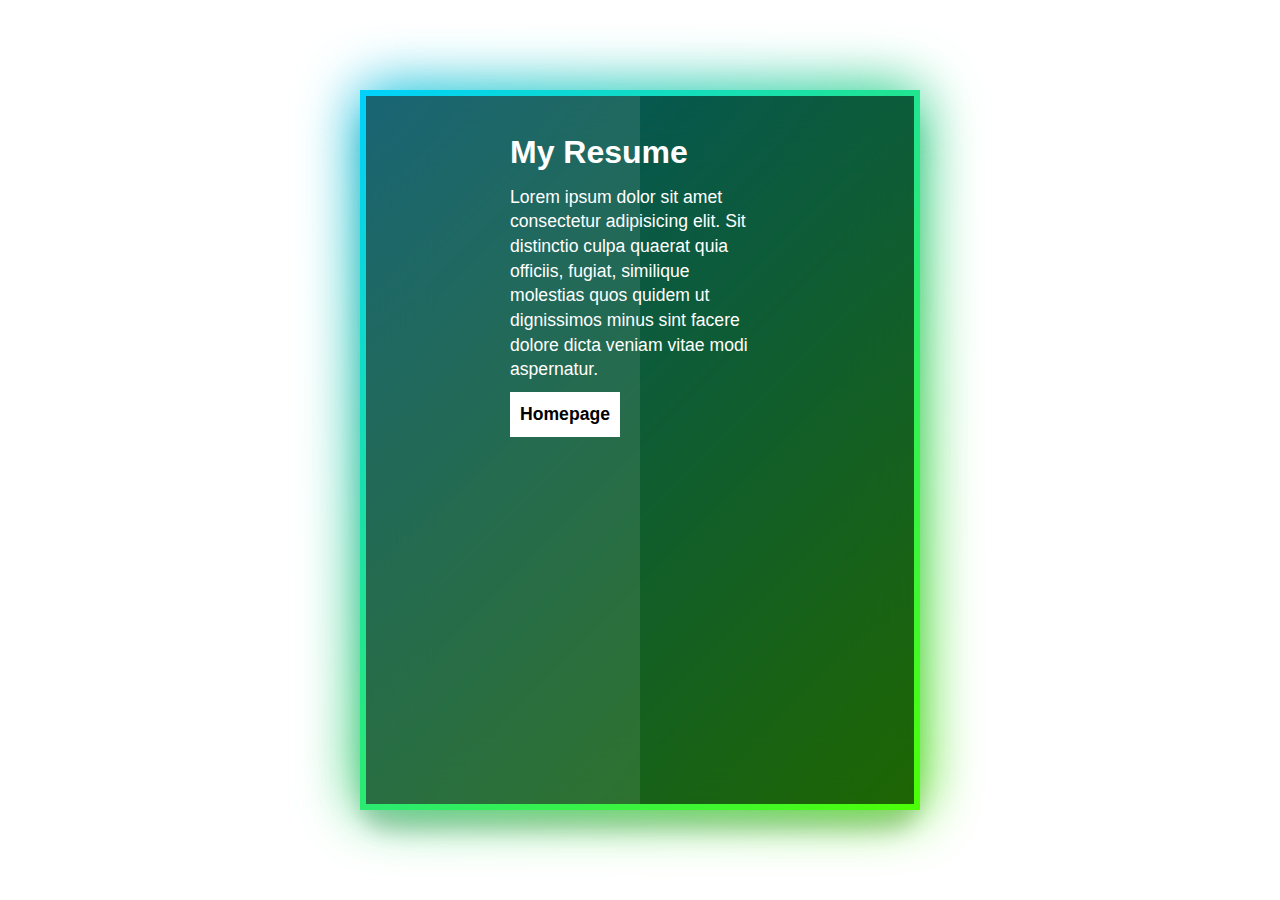
==== resume.html @ 0e211a2b "first commit" ====
<!doctype html>
<html class="no-js" lang="">

<head>
  <meta charset="utf-8">
  <title>Thibaud Robillard Resume</title>
  <meta name="description" content="">
  <meta name="viewport" content="width=device-width, initial-scale=1">

  <meta property="og:title" content="">
  <meta property="og:type" content="">
  <meta property="og:url" content="">
  <meta property="og:image" content="">
  <link href="https://cdn.jsdelivr.net/npm/bootstrap@5.0.0-beta3/dist/css/bootstrap.min.css" rel="stylesheet" integrity="sha384-eOJMYsd53ii+scO/bJGFsiCZc+5NDVN2yr8+0RDqr0Ql0h+rP48ckxlpbzKgwra6" crossorigin="anonymous">
  <link rel="manifest" href="site.webmanifest">
  <link rel="apple-touch-icon" href="icon.png">
  <!-- Place favicon.ico in the root directory -->
  <script src="https://cdn.jsdelivr.net/npm/@popperjs/core@2.9.1/dist/umd/popper.min.js" integrity="sha384-SR1sx49pcuLnqZUnnPwx6FCym0wLsk5JZuNx2bPPENzswTNFaQU1RDvt3wT4gWFG" crossorigin="anonymous"></script>
  <script src="https://cdn.jsdelivr.net/npm/bootstrap@5.0.0-beta3/dist/js/bootstrap.min.js" integrity="sha384-j0CNLUeiqtyaRmlzUHCPZ+Gy5fQu0dQ6eZ/xAww941Ai1SxSY+0EQqNXNE6DZiVc" crossorigin="anonymous"></script>
  <link rel="stylesheet" href="css/normalize.css">
  <link rel="stylesheet" href="css/main.css">

  <meta name="theme-color" content="#fafafa">
</head>

<body>
  
  <main class=>
    <div class="container">
        <div class="card">
          <div class="box">
            <span></span>
              <div class="content">
            <h2>My Resume</h2>
            <p>Lorem ipsum dolor sit amet consectetur adipisicing elit. Sit distinctio culpa quaerat quia officiis, 
              fugiat, similique molestias quos quidem ut dignissimos minus sint facere dolore dicta veniam vitae modi aspernatur.</p>
            <a href="index.html">Homepage</a>
          </div>
        </div>
        </div>
    </div>
  </main>
  <!-- Add your site or application content here -->

  <script src="js/vendor/modernizr-3.11.2.min.js"></script>
  <script src="js/plugins.js"></script>
  <script src="js/main.js"></script>

  <!-- Google Analytics: change UA-XXXXX-Y to be your site's ID. -->
  <script>
    window.ga = function () { ga.q.push(arguments) }; ga.q = []; ga.l = +new Date;
    ga('create', 'UA-XXXXX-Y', 'auto'); ga('set', 'anonymizeIp', true); ga('set', 'transport', 'beacon'); ga('send', 'pageview')
  </script>
  <script src="https://www.google-analytics.com/analytics.js" async></script>
</body>

</html>
---- css/main.css ----
/*! HTML5 Boilerplate v8.0.0 | MIT License | https://html5boilerplate.com/ */

/* main.css 2.1.0 | MIT License | https://github.com/h5bp/main.css#readme */
/*
 * What follows is the result of much research on cross-browser styling.
 * Credit left inline and big thanks to Nicolas Gallagher, Jonathan Neal,
 * Kroc Camen, and the H5BP dev community and team.
 */

/* ==========================================================================
   Base styles: opinionated defaults
   ========================================================================== */

html {
  color: #222;
  font-size: 1em;
  line-height: 1.4;
}

/*
 * Remove text-shadow in selection highlight:
 * https://twitter.com/miketaylr/status/12228805301
 *
 * Vendor-prefixed and regular ::selection selectors cannot be combined:
 * https://stackoverflow.com/a/16982510/7133471
 *
 * Customize the background color to match your design.
 */

::-moz-selection {
  background: #b3d4fc;
  text-shadow: none;
}

::selection {
  background: #b3d4fc;
  text-shadow: none;
}

/*
 * A better looking default horizontal rule
 */

hr {
  display: block;
  height: 1px;
  border: 0;
  border-top: 1px solid #ccc;
  margin: 1em 0;
  padding: 0;
}

/*
 * Remove the gap between audio, canvas, iframes,
 * images, videos and the bottom of their containers:
 * https://github.com/h5bp/html5-boilerplate/issues/440
 */

audio,
canvas,
iframe,
img,
svg,
video {
  vertical-align: middle;
}

/*
 * Remove default fieldset styles.
 */

fieldset {
  border: 0;
  margin: 0;
  padding: 0;
}

/*
 * Allow only vertical resizing of textareas.
 */

textarea {
  resize: vertical;
}

/* ==========================================================================
   Author's custom styles
   ========================================================================== */
   * {
    margin: 0;
    padding: 0;
    box-sizing: border-box;
  }
  
  body {
    font-family: "Poppins", sans-serif;
    min-height: 100vh;
    display: flex;
    align-items: center;
    justify-content: center;
    perspective: 1000px;
  }
  .container {
    width: 100%;
    display: flex;
    justify-content: center;
    align-items: center;
  }
  .card {
    transform-style: preserve-3d;
    min-height: 80vh;
    width: 35rem;
    border-radius: 30px;
    padding: 0rem 5rem;
    box-shadow: 0 20px 20px rgba(0, 0, 0, 0.2), 0px 0px 50px rgba(0, 0, 0, 0.2);
  }
  
  .sneaker {
    min-height: 35vh;
    display: flex;
    align-items: center;
    justify-content: center;
  }
  .sneaker img {
    width: 18rem;
    z-index: 2;
    transition: all 0.75s ease-out;
  }
  .circle {
    width: 15rem;
    height: 15rem;
    background: linear-gradient(
      to right,
      rgba(245, 70, 66, 0.75),
      rgba(8, 83, 156, 0.75)
    );
    position: absolute;
    border-radius: 50%;
    z-index: 1;
  }
  
  .info h1 {
    font-size: 3rem;
    transition: all 0.75s ease-out;
  }
  .info h2 {
    font-size: 2rem;
    padding: 2rem 0rem;
    color: #585858;
    font-weight: lighter;
    transition: all 0.75s ease-out;
  }
  .sizes {
    /* display: flex; */
    justify-content: space-between;
    transition: all 0.75s ease-out;
  }
  .sizes button {
    padding: 0.5rem 2rem;
    background: none;
    border: none;
    box-shadow: 0px 5px 10px rgba(0, 0, 0, 0.2);
    border-radius: 30px;
    cursor: pointer;
    font-weight: bold;
    color: #585858;
  }
  button.active {
    background: #585858;
    color: white;
  }
  .purchase {
    margin-top: 5rem;
    transition: all 0.75s ease-out;
  }
  .purchase button {
    width: 100%;
    padding: 1rem 0rem;
    background: #f54642;
    border: none;
    color: white;
    cursor: pointer;
    border-radius: 30px;
    font-weight: bolder;
  }

  .container .box{
    width: 320px;
    height: 400px;
    margin: 20px 30px;
    transition: 0.5s;
  }

  .container .box:hover{
    transform: translateY(-20px);
  }

  .container .box::before{
    content: "";
    position: absolute;
    top: 0;
    left: 0;
    width: 100%;
    height: 100%;
    background: linear-gradient(315deg,#4dff03,#00d0ff);
  }

  .container .box::after{
    content: "";
    position: absolute;
    top: 0;
    left: 0;
    width: 100%;
    height: 100%;
    background: linear-gradient(315deg,#4dff03,#00d0ff);
    filter: blur(30px);
  }

  .container .box span{
    position: absolute;
    top: 6px;
    left: 6px;
    right: 6px;
    bottom: 6px;
    background: rgba(0,0,0,0.6);
    z-index: 2;
  }

  .container .box span::before{
    content: "";
    position: absolute;
    top: 0;
    left: 0;
    width: 50%;
    height: 100%;
    background: rgba(255,255,255,0.1);
    pointer-events: none;
  }

  .container .box .content{
    position: relative;
    z-index: 10;
    padding: 20px 40px;
  }

  .container .box .content h2{
    font-size: 2em;
    color: white;
    margin-bottom: 10px;
  }

  .container .box .content p{
    font-size: 1.1em;
    color: white;
    margin-bottom: 10px;
    line-height: 1.4em;
  }

  .container .box .content a{
    display: inline-block;
    font-size: 1.1em;
    color: black;
    background-color: white;
    padding: 10px;
    text-decoration: none;
    font-weight: 700;
  }




/* ==========================================================================
   Helper classes
   ========================================================================== */

/*
 * Hide visually and from screen readers
 */

.hidden,
[hidden] {
  display: none !important;
}

/*
 * Hide only visually, but have it available for screen readers:
 * https://snook.ca/archives/html_and_css/hiding-content-for-accessibility
 *
 * 1. For long content, line feeds are not interpreted as spaces and small width
 *    causes content to wrap 1 word per line:
 *    https://medium.com/@jessebeach/beware-smushed-off-screen-accessible-text-5952a4c2cbfe
 */

.sr-only {
  border: 0;
  clip: rect(0, 0, 0, 0);
  height: 1px;
  margin: -1px;
  overflow: hidden;
  padding: 0;
  position: absolute;
  white-space: nowrap;
  width: 1px;
  /* 1 */
}

/*
 * Extends the .sr-only class to allow the element
 * to be focusable when navigated to via the keyboard:
 * https://www.drupal.org/node/897638
 */

.sr-only.focusable:active,
.sr-only.focusable:focus {
  clip: auto;
  height: auto;
  margin: 0;
  overflow: visible;
  position: static;
  white-space: inherit;
  width: auto;
}

/*
 * Hide visually and from screen readers, but maintain layout
 */

.invisible {
  visibility: hidden;
}

/*
 * Clearfix: contain floats
 *
 * For modern browsers
 * 1. The space content is one way to avoid an Opera bug when the
 *    `contenteditable` attribute is included anywhere else in the document.
 *    Otherwise it causes space to appear at the top and bottom of elements
 *    that receive the `clearfix` class.
 * 2. The use of `table` rather than `block` is only necessary if using
 *    `:before` to contain the top-margins of child elements.
 */

.clearfix::before,
.clearfix::after {
  content: " ";
  display: table;
}

.clearfix::after {
  clear: both;
}

/* ==========================================================================
   EXAMPLE Media Queries for Responsive Design.
   These examples override the primary ('mobile first') styles.
   Modify as content requires.
   ========================================================================== */

@media only screen and (min-width: 35em) {
  /* Style adjustments for viewports that meet the condition */
}

@media print,
  (-webkit-min-device-pixel-ratio: 1.25),
  (min-resolution: 1.25dppx),
  (min-resolution: 120dpi) {
  /* Style adjustments for high resolution devices */
}

/* ==========================================================================
   Print styles.
   Inlined to avoid the additional HTTP request:
   https://www.phpied.com/delay-loading-your-print-css/
   ========================================================================== */

@media print {
  *,
  *::before,
  *::after {
    background: #fff !important;
    color: #000 !important;
    /* Black prints faster */
    box-shadow: none !important;
    text-shadow: none !important;
  }

  a,
  a:visited {
    text-decoration: underline;
  }

  a[href]::after {
    content: " (" attr(href) ")";
  }

  abbr[title]::after {
    content: " (" attr(title) ")";
  }

  /*
   * Don't show links that are fragment identifiers,
   * or use the `javascript:` pseudo protocol
   */
  a[href^="#"]::after,
  a[href^="javascript:"]::after {
    content: "";
  }

  pre {
    white-space: pre-wrap !important;
  }

  pre,
  blockquote {
    border: 1px solid #999;
    page-break-inside: avoid;
  }

  /*
   * Printing Tables:
   * https://web.archive.org/web/20180815150934/http://css-discuss.incutio.com/wiki/Printing_Tables
   */
  thead {
    display: table-header-group;
  }

  tr,
  img {
    page-break-inside: avoid;
  }

  p,
  h2,
  h3 {
    orphans: 3;
    widows: 3;
  }

  h2,
  h3 {
    page-break-after: avoid;
  }
}
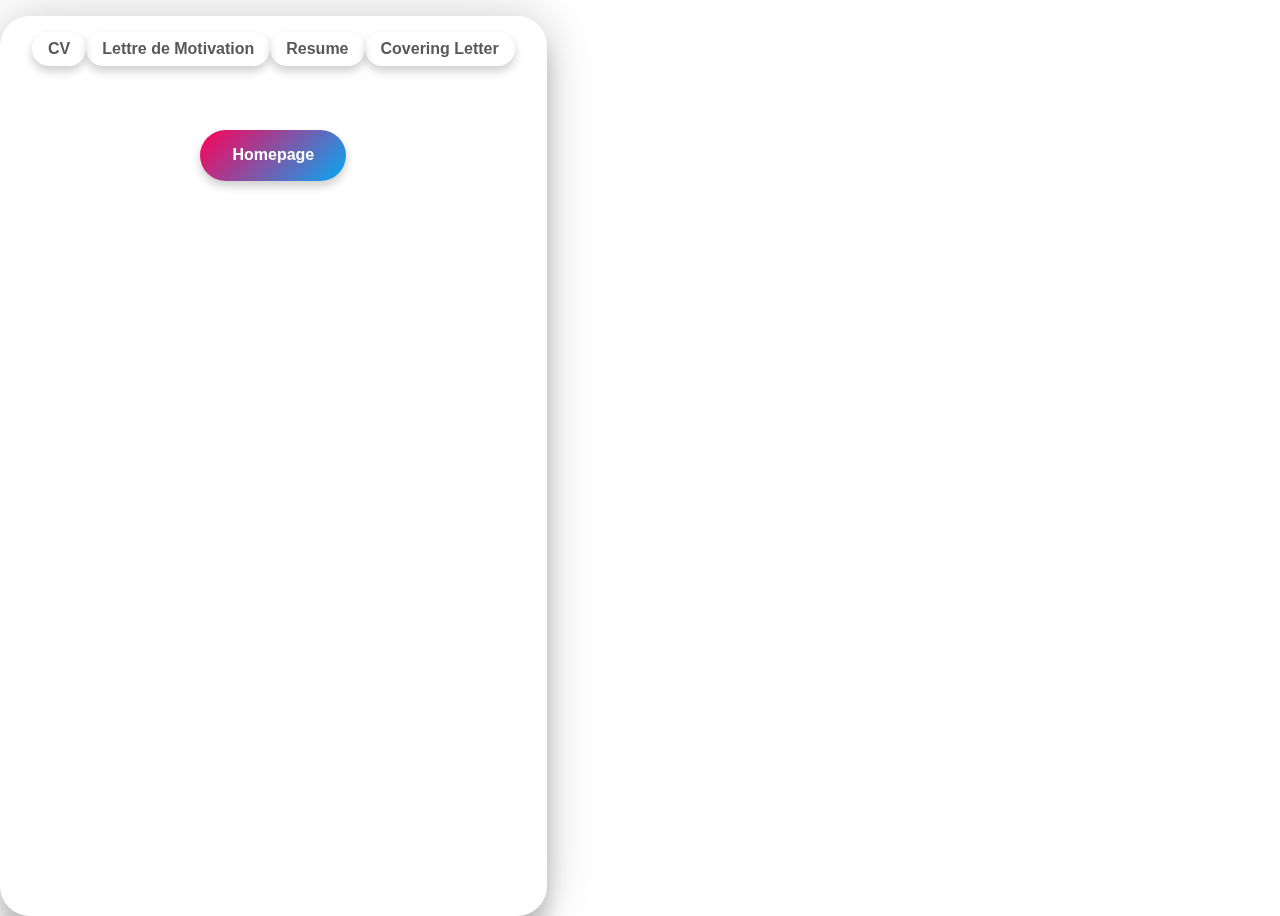
==== commit ea51a662: "homepage save1" ====
--- a/resume.html
+++ b/resume.html
@@ -28,14 +28,15 @@
   <main class=>
     <div class="container">
         <div class="card">
-          <div class="box">
-            <span></span>
-              <div class="content">
-            <h2>My Resume</h2>
-            <p>Lorem ipsum dolor sit amet consectetur adipisicing elit. Sit distinctio culpa quaerat quia officiis, 
-              fugiat, similique molestias quos quidem ut dignissimos minus sint facere dolore dicta veniam vitae modi aspernatur.</p>
-            <a href="index.html">Homepage</a>
+          <div class="sizes">
+            <a href="#"><button>CV</button></a>
+            <a href="#"><button>Lettre de Motivation</button></a>
+            <a href="#"><button>Resume</button></a>
+            <a href="#"><button>Covering Letter</button></a>
           </div>
+          <div class="purchase">
+            <a  href="index.html"><button>Homepage</button></a>
+        </div>
         </div>
         </div>
     </div>
--- a/css/main.css
+++ b/css/main.css
@@ -91,10 +91,12 @@
     padding: 0;
     box-sizing: border-box;
   }
-  
+  main{
+    width: 100%;
+  }
   body {
     font-family: "Poppins", sans-serif;
-    min-height: 100vh;
+    min-height: 100%;
     display: flex;
     align-items: center;
     justify-content: center;
@@ -108,55 +110,73 @@
   }
   .card {
     transform-style: preserve-3d;
-    min-height: 80vh;
-    width: 35rem;
+    min-height: 100vh;
+    width: 800%;
+    margin: none;
     border-radius: 30px;
-    padding: 0rem 5rem;
+    padding: 0rem 2rem;
     box-shadow: 0 20px 20px rgba(0, 0, 0, 0.2), 0px 0px 50px rgba(0, 0, 0, 0.2);
   }
   
-  .sneaker {
+  .pict {
     min-height: 35vh;
     display: flex;
     align-items: center;
     justify-content: center;
   }
-  .sneaker img {
+  .pict img {
     width: 18rem;
     z-index: 2;
     transition: all 0.75s ease-out;
   }
+
+  .pict img:hover{
+    width: 18rem;
+    z-index: 2;
+    transition: all 0.75s ease-out;
+    filter: blur(30px);
+  }
+  
   .circle {
     width: 15rem;
     height: 15rem;
-    background: linear-gradient(
-      to right,
-      rgba(245, 70, 66, 0.75),
-      rgba(8, 83, 156, 0.75)
-    );
+    background: linear-gradient(315deg,#03a9f4,#ff0058);
     position: absolute;
     border-radius: 50%;
     z-index: 1;
   }
   
+  .info{
+    width: 100%;
+  }
+
   .info h1 {
-    font-size: 3rem;
-    transition: all 0.75s ease-out;
+    font-size: 2rem;
+    transition: all 0.75s ease-out;
+    display: flex;
+    justify-content: center;
+    margin-bottom: 0;
   }
   .info h2 {
-    font-size: 2rem;
+    font-size: 1.7rem;
     padding: 2rem 0rem;
+    margin-top: 0;
     color: #585858;
     font-weight: lighter;
     transition: all 0.75s ease-out;
-  }
+    display: flex;
+    justify-content: center;
+  }
+
   .sizes {
-    /* display: flex; */
+    margin-top: 1em;
+    transition: all 0.75s ease-out;
+    display: flex;
     justify-content: space-between;
-    transition: all 0.75s ease-out;
-  }
+  }
+
   .sizes button {
-    padding: 0.5rem 2rem;
+    padding: 0.5rem 1rem;
     background: none;
     border: none;
     box-shadow: 0px 5px 10px rgba(0, 0, 0, 0.2);
@@ -165,18 +185,33 @@
     font-weight: bold;
     color: #585858;
   }
+
+  .sizes button:hover {
+    padding: 0.5rem 1rem;
+    background: none;
+    border: none;
+    box-shadow: 0px 5px 10px rgba(0, 0, 0, 0.2);
+    border-radius: 30px;
+    cursor: pointer;
+    font-weight: bold;
+    color: #585858;
+    font-size: larger;
+  }
+
   button.active {
     background: #585858;
     color: white;
-  }
+  } 
   .purchase {
-    margin-top: 5rem;
-    transition: all 0.75s ease-out;
-  }
+    margin-top: 4rem;
+    transition: all 0.75s ease-out;
+    display: flex;
+    justify-content: center;
+  }
+
   .purchase button {
-    width: 100%;
-    padding: 1rem 0rem;
-    background: #f54642;
+    padding: 1rem 2rem;
+    background: linear-gradient(315deg,#03a9f4,#ff0058);
     border: none;
     color: white;
     cursor: pointer;
@@ -184,86 +219,26 @@
     font-weight: bolder;
   }
 
-  .container .box{
-    width: 320px;
-    height: 400px;
-    margin: 20px 30px;
-    transition: 0.5s;
-  }
-
-  .container .box:hover{
-    transform: translateY(-20px);
-  }
-
-  .container .box::before{
-    content: "";
-    position: absolute;
-    top: 0;
-    left: 0;
-    width: 100%;
-    height: 100%;
-    background: linear-gradient(315deg,#4dff03,#00d0ff);
-  }
-
-  .container .box::after{
-    content: "";
-    position: absolute;
-    top: 0;
-    left: 0;
-    width: 100%;
-    height: 100%;
-    background: linear-gradient(315deg,#4dff03,#00d0ff);
-    filter: blur(30px);
-  }
-
-  .container .box span{
-    position: absolute;
-    top: 6px;
-    left: 6px;
-    right: 6px;
-    bottom: 6px;
-    background: rgba(0,0,0,0.6);
-    z-index: 2;
-  }
-
-  .container .box span::before{
-    content: "";
-    position: absolute;
-    top: 0;
-    left: 0;
-    width: 50%;
-    height: 100%;
-    background: rgba(255,255,255,0.1);
-    pointer-events: none;
-  }
-
-  .container .box .content{
-    position: relative;
-    z-index: 10;
-    padding: 20px 40px;
-  }
-
-  .container .box .content h2{
-    font-size: 2em;
+  .purchase button:hover {
+    padding: 1rem 2rem;
+    background: linear-gradient(315deg,#ff0058,#03a9f4);
+    border: none;
     color: white;
-    margin-bottom: 10px;
-  }
-
-  .container .box .content p{
-    font-size: 1.1em;
-    color: white;
-    margin-bottom: 10px;
-    line-height: 1.4em;
-  }
-
-  .container .box .content a{
-    display: inline-block;
-    font-size: 1.1em;
-    color: black;
-    background-color: white;
-    padding: 10px;
-    text-decoration: none;
-    font-weight: 700;
+    cursor: pointer;
+    border-radius: 30px;
+    font-weight: bolder;
+  }
+  
+  @media screen and (min-width: 768px ){
+    .info h1 {
+      font-size: 2.5rem;
+    }
+    .info h2 {
+      font-size: 2.2rem;
+    }
+  }
+
+  @media screem and (min-width: 1024px){ 
   }
 
 
